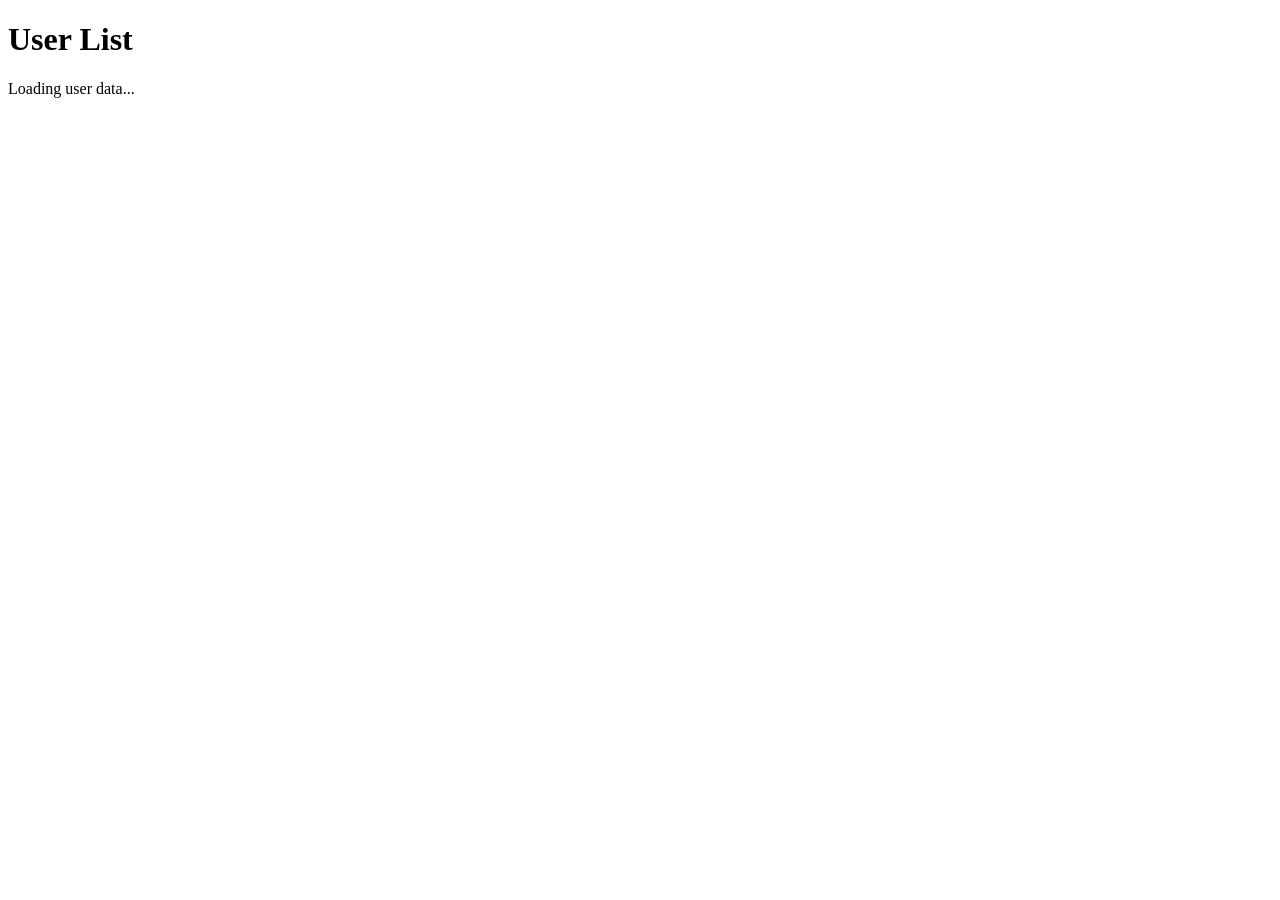
==== fetch-data.html @ 435158d8 "Initial commit" ====
<!DOCTYPE html>
<html lang="en">
<head>
    <meta charset="UTF-8">
    <title>User Data Display</title>
    <link rel="stylesheet" href="fetch-data.css">
</head>
<body>
    <div id="content">
        <h1>User List</h1>
        <div id="api-data">Loading user data...</div>
    </div>
    <script src="fetch-data.js"></script>
</body>
</html>
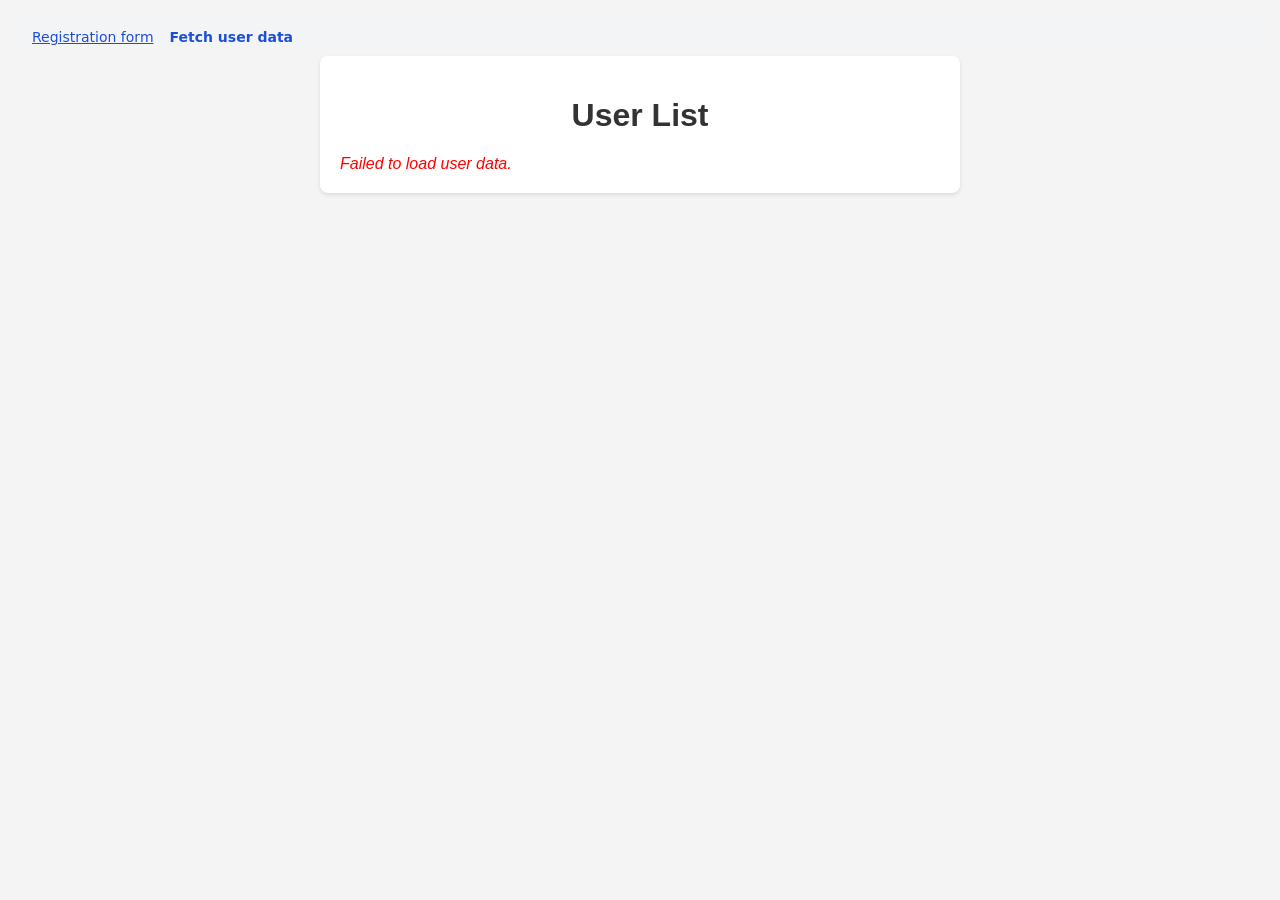
==== commit f3b7a8b0: "Show the script's validation messages and link both pages - Add novalidate so the custom JavaScript " ====
--- a/fetch-data.html
+++ b/fetch-data.html
@@ -6,6 +6,7 @@
     <link rel="stylesheet" href="fetch-data.css">
 </head>
 <body>
+    <nav class="site-nav-bar" aria-label="Site" style="padding:8px 12px;font:14px/1.4 system-ui,sans-serif;background:#f3f4f6;"><a href="index.html" style="color:#1d4ed8;margin-right:16px;">Registration form</a><a href="fetch-data.html" style="color:#1d4ed8;margin-right:16px;font-weight:700;text-decoration:none;" aria-current="page">Fetch user data</a></nav>
     <div id="content">
         <h1>User List</h1>
         <div id="api-data">Loading user data...</div>
--- a/fetch-data.css
+++ b/fetch-data.css
@@ -0,0 +1,43 @@
+body {
+    font-family: Arial, sans-serif;
+    margin: 0;
+    padding: 20px;
+    background-color: #f4f4f4;
+}
+
+#content {
+    max-width: 600px;
+    margin: auto;
+    background: white;
+    padding: 20px;
+    border-radius: 8px;
+    box-shadow: 0 2px 4px rgba(0,0,0,0.1);
+}
+
+h1 {
+    text-align: center;
+    color: #333;
+}
+
+#api-data {
+    color: #007bff;
+    font-style: italic;
+}
+
+ul {
+    list-style: none;
+    padding: 0;
+}
+
+li {
+    background-color: #eee;
+    color: #333;
+    margin: 8px 0;
+    padding: 10px;
+    border-radius: 4px;
+    transition: background-color 0.2s;
+}
+
+li:hover {
+    background-color: #ddd;
+}
